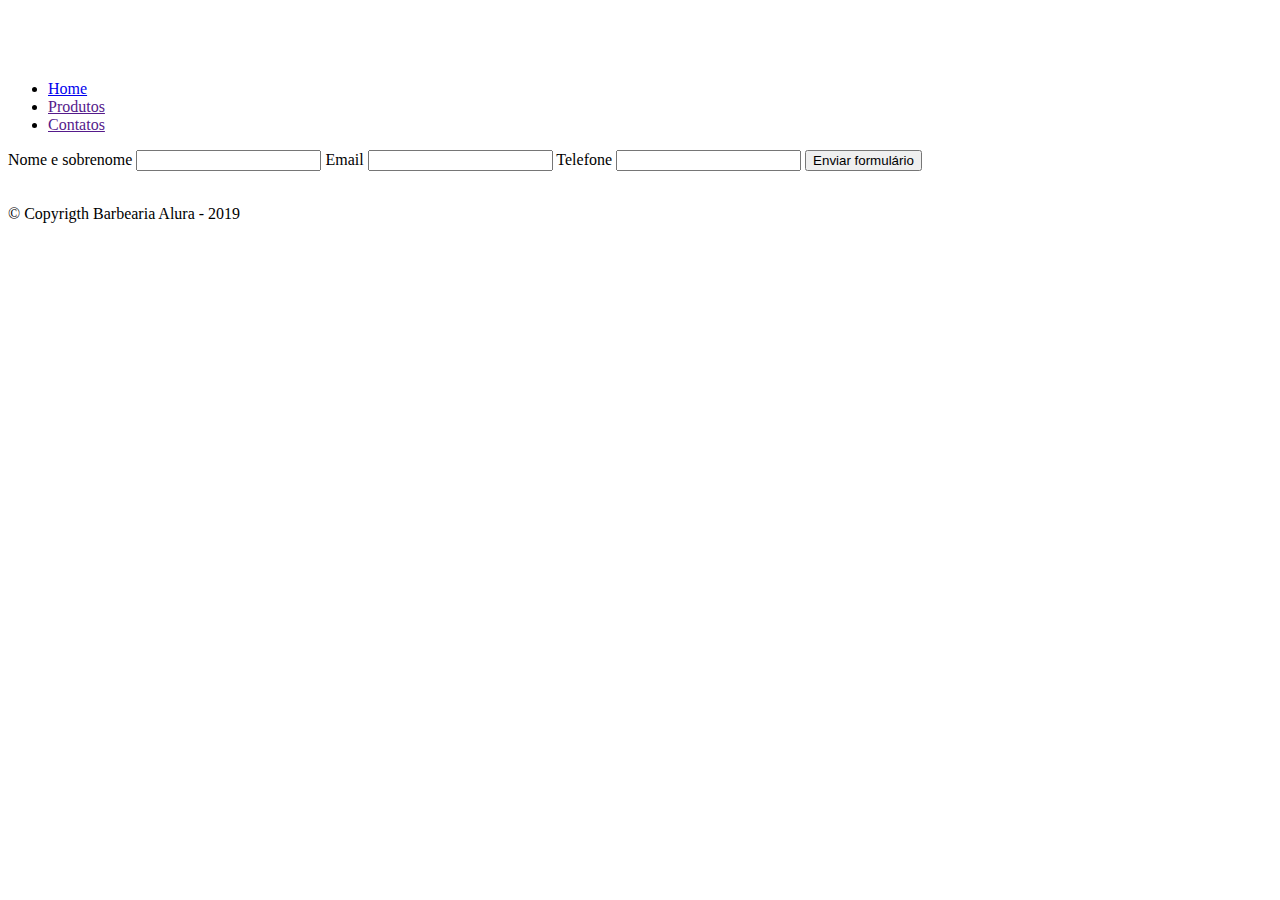
==== contato.html @ 25ec46b4 "Estrutura HTML - Página de contato" ====
<!DOCTYPE html>
<html lang="en">

<head>
    <meta charset="UTF-8">
    <meta http-equiv="X-UA-Compatible" content="IE=edge">
    <meta name="viewport" content="width=device-width, initial-scale=1.0">
    <title>Contato - Barbearia Alura</title>
    <link rel="stylesheet" href="reset.css">
    <link rel="stylesheet" href="style.css">
</head>

<body>
    <header>
        <div class="caixa">
            <h1><img src="C:\pagina_web\img\logo.png" alt=""></h1>

            <nav>
                <ul>
                    <li><a href="index.html">Home</a></li>
                    <li><a href="">Produtos</a></li>
                    <li><a href="">Contatos</a></li>
                </ul>
            </nav>
        </div>
    </header>

    <main>
        <form action="">
            <label for="nomesobrenome">Nome e sobrenome</label>
            <input type="text" id="nomesobrenome">

            <label for="email">Email</label>
            <input type="text" id="email">

            <label for="telefone">Telefone</label>
            <input type="text" id="telefone">
            
            <input type="submit" value="Enviar formulário">
        </form>
    </main>

    <footer>
        <img src="C:\pagina_web\img\logo-branco.png" alt="">
        <p class="copyrigth">&copy; Copyrigth Barbearia Alura - 2019</p>
    </footer>
</body>

</html>
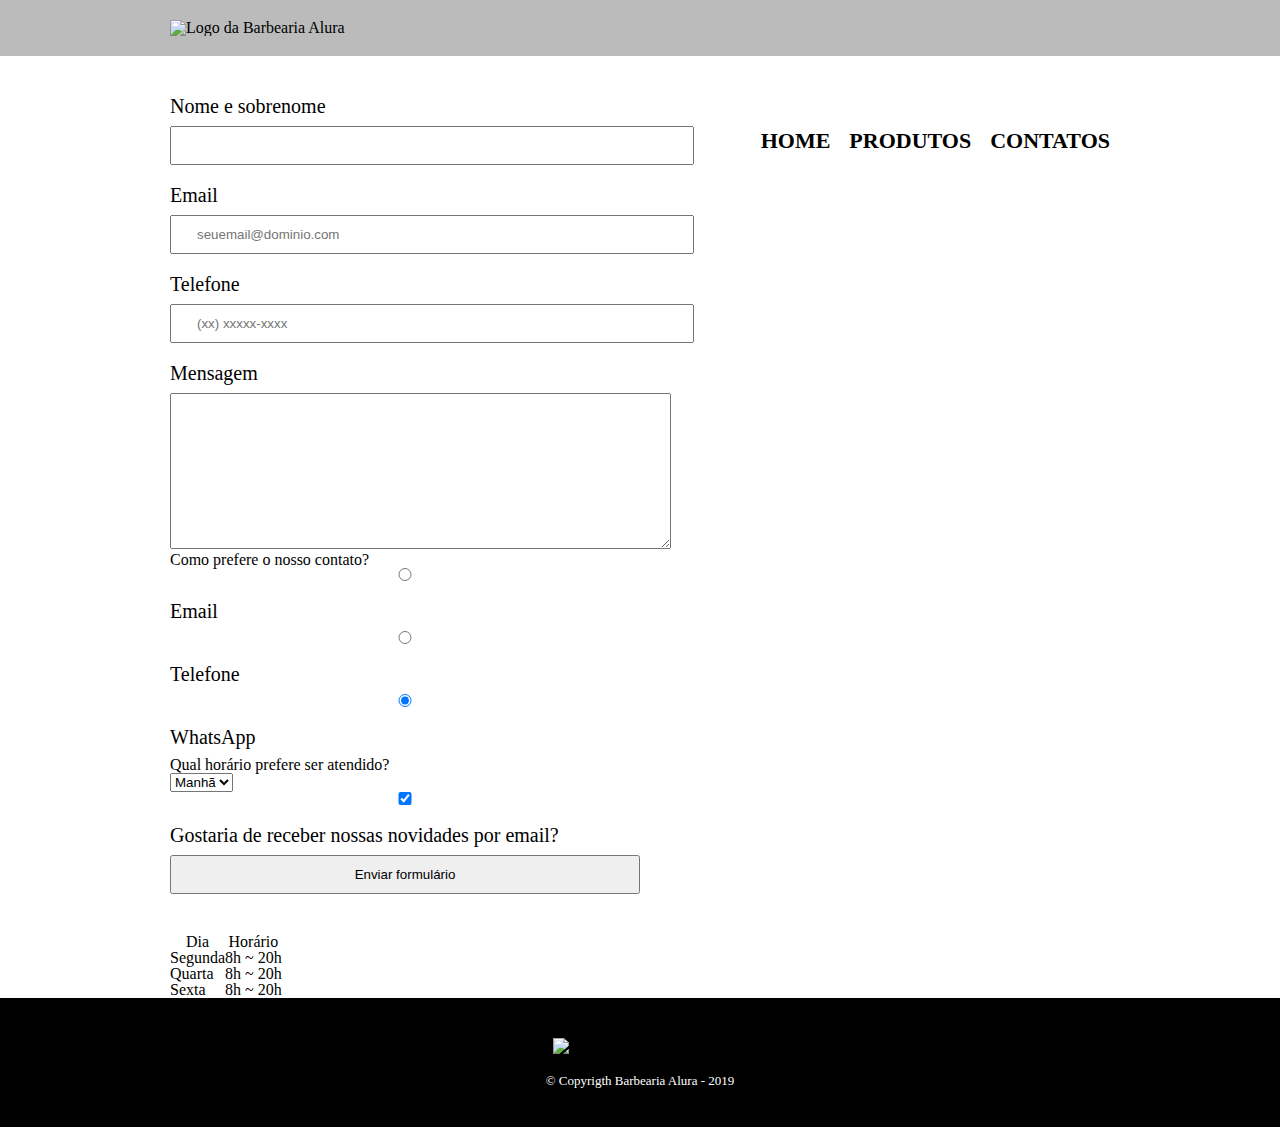
==== commit bb351c7d: "Conclusão do formulário e criação da tabela" ====
--- a/contato.html
+++ b/contato.html
@@ -13,7 +13,7 @@
 <body>
     <header>
         <div class="caixa">
-            <h1><img src="C:\pagina_web\img\logo.png" alt=""></h1>
+            <h1><img src="C:\pagina_web\img\logo.png" alt="Logo da Barbearia Alura"></h1>
 
             <nav>
                 <ul>
@@ -28,20 +28,76 @@
     <main>
         <form action="">
             <label for="nomesobrenome">Nome e sobrenome</label>
-            <input type="text" id="nomesobrenome">
+            <input type="text" id="nomesobrenome" class="input-padrao" required>
 
             <label for="email">Email</label>
-            <input type="text" id="email">
+            <input type="email" id="email" class="input-padrao" required placeholder="seuemail@dominio.com">
 
             <label for="telefone">Telefone</label>
-            <input type="text" id="telefone">
-            
-            <input type="submit" value="Enviar formulário">
+            <input type="tel" id="telefone" class="input-padrao" required placeholder="(xx) xxxxx-xxxx">
+
+            <!--Campo de mensagem-->
+            <label for="mensagem">Mensagem</label>
+            <textarea name="" id="mensagem" cols="60" rows="10" class="input-padrao" required></textarea>
+
+            <fieldset>
+                <legend>Como prefere o nosso contato?</legend>
+
+                <label for="radio-email"><input type="radio" name="contato" value="email" id="radio-email">Email</label>
+
+                <label for="radio-telefone"><input type="radio" name="contato" value="telefone"
+                        id="radio-telefone">Telefone
+                </label>
+
+                <label for="radio-WhatsApp"><input type="radio" name="contato" value="whatsapp" id="radio-WhatsApp"
+                        checked>WhatsApp
+                </label>
+            </fieldset>
+
+            <fieldset>
+                <legend>Qual horário prefere ser atendido?</legend>
+                <select name="" id="">
+                    <option value="">Manhã</option>
+                    <option value="">Tarde</option>
+                    <option value="">Noite</option>
+                </select>
+            </fieldset>
+
+            <label for="checkbox" class="checkbox"><input type="checkbox" id="checkbox" checked>Gostaria de receber
+                nossas
+                novidades por
+                email?</label>
+
+            <input type="submit" value="Enviar formulário" class="enviar">
         </form>
+
+        <table>
+            <thead>
+                <tr>
+                    <th>Dia</th>
+                    <th>Horário</th>
+                </tr>
+            </thead>
+
+            <tbody>
+                <tr>
+                    <td>Segunda</td>
+                    <td>8h ~ 20h</td>
+                </tr>
+                <tr>
+                    <td>Quarta</td>
+                    <td>8h ~ 20h</td>
+                </tr>
+                <tr>
+                    <td>Sexta</td>
+                    <td>8h ~ 20h</td>
+                </tr>
+            </tbody>
+        </table>
     </main>
 
     <footer>
-        <img src="C:\pagina_web\img\logo-branco.png" alt="">
+        <img src="C:\pagina_web\img\logo-branco.png" alt="Logo da Barbearia Alura">
         <p class="copyrigth">&copy; Copyrigth Barbearia Alura - 2019</p>
     </footer>
 </body>
--- a/style.css
+++ b/style.css
@@ -0,0 +1,123 @@
+header {
+    background: #bbbbbb;
+    padding: 20px 0;
+}
+
+.caixa {
+    position: relative;
+    width: 940px;
+    margin: 0 auto;
+}
+
+nav {
+    position: absolute;
+    top: 110px;
+    right: 0;
+}
+
+nav li {
+    display: inline;
+    margin: 0 0 0 15px;
+}
+
+nav a {
+    text-transform: uppercase;
+    color: #000000;
+    font-weight: bold;
+    font-size: 22px;
+    text-decoration: none;
+}
+
+/*Muda a cor quando o cursor estiver em cima*/
+nav a:hover {
+    color: #C78C19;
+    text-decoration: underline;
+}
+
+/*Muda a cor quando se clica*/
+nav a:active {
+    color: #088C19;
+}
+
+.produtos {
+    width: 940px;
+    margin: 0px auto;
+    padding: 50px 0;
+}
+
+.produtos li {
+    display: inline-block;
+    text-align: center;
+    width: 30%;
+    vertical-align: top;
+    margin: 0 1.5%;
+    padding: 30px 20px;
+    box-sizing: border-box;
+    border: 2px solid #000000;
+    border-radius: 10px;
+}
+
+/*Muda a cor quando o cursor estiver em cima*/
+.produtos li:hover {
+    border-color: #C78C19;
+}
+
+/*Muda a cor quando se clica*/
+.produtos li:active {
+    border-color: #088C19;
+}
+
+.produtos li:hover h2 {
+    font-size: 35px;
+}
+
+.produtos h2 {
+    font-size: 30px;
+    font-weight: bold;
+}
+
+.produto-descricao {
+    font-size: 18px;
+}
+
+.produto-preco {
+    font-size: 22px;
+    font-weight: bold;
+    margin-top: 10px;
+}
+
+footer {
+    text-align: center;
+    background: url("C:\pagina_web\img\bg.jpg");
+    padding: 40px 0;
+    background-color: #000000;
+    padding: 40px 0;
+}
+
+.copyrigth {
+    color: #FFFFFF;
+    font-size: 13px;
+    margin: 20px 0 0;
+}
+
+main {
+    width: 940px;
+    margin: 0 auto;
+}
+
+form {
+    margin: 40px 0;
+}
+
+form label {
+    display: block;
+    font-size: 20px;
+    margin: 0 0 10px;
+}
+
+form input {
+    display: block;
+    margin: 0 0 20px;
+    padding: 10px 25px;
+    width: 50%;
+}